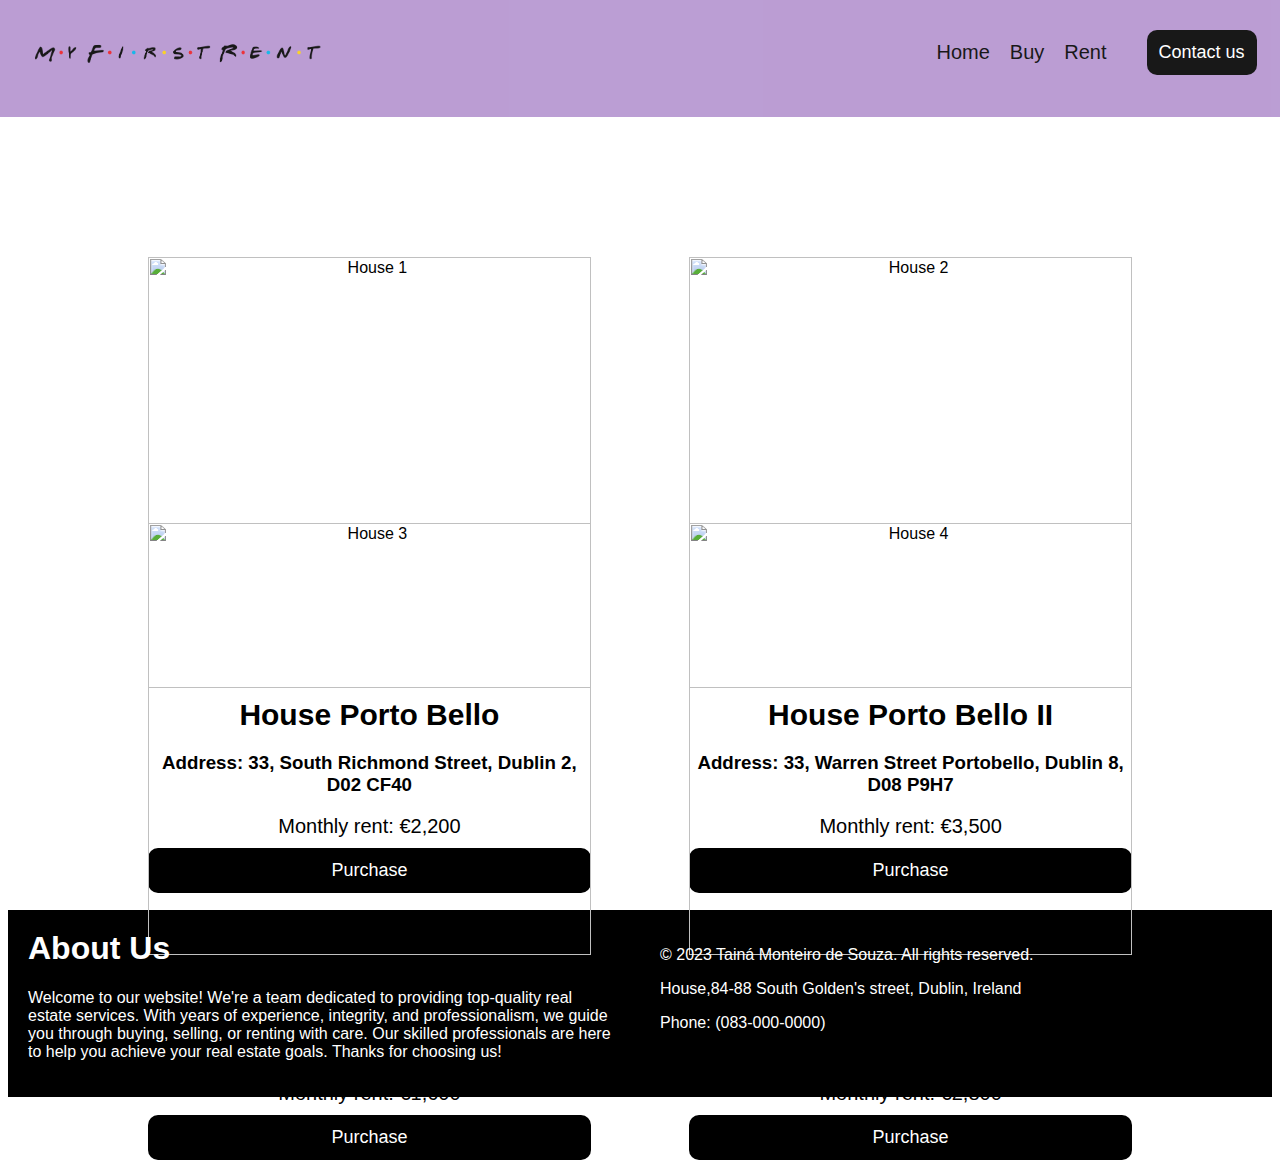
==== index/buy.html @ ad01f691 "Adicionando pasta ao repositório" ====
<html>
  <link rel="stylesheet" href="../style/rent.css" />
  <link
    rel="stylesheet"
    href="https://cdnjs.cloudflare.com/ajax/libs/font-awesome/6.0.0/css/all.min.css"
    integrity="sha384-k3kNa0h8HBxjX6FtGyYV6Tg7o9W2W+oW2L8u6kX3gY"
    crossorigin="anonymous"
  />

  <head>
    <title>First Rent - Buy</title>
  </head>
  <body>
    <header>
      <nav>
        <div class="logo">
          <a href="../index/home.html"
            ><img src="../img/rent.png" alt="Logo" width="300" height="70"
          /></a>
        </div>
        <ul>
          <li><a href="../index/home.html">Home</a></li>
          <li><a href="../index/buy.html">Buy</a></li>
          <li><a href="../index/rent.html">Rent</a></li>
          <li class="contact-us">
            <a href="../index/contact.html"><button>Contact us</button></a>
          </li>
        </ul>
      </nav>
    </header>
    <div class="main-container">
      <div class="container">
        <div class="row">
          <div class="col">
            <img src="../img/8.png" alt="House 1" />
            <h1>House Porto Bello</h1>
            <h3>Address: 33, South Richmond Street, Dublin 2, D02 CF40</h3>
            <p>Monthly rent: €2,200</p>
            <!-- Valor total da venda -->
            <button onclick="window.location.href='../index/houseeight.html'">
              Purchase
            </button>
          </div>
          <div class="col">
            <img src="../img/7.png" alt="House 2" />
            <h1>House Porto Bello II</h1>
            <h3>Address: 33, Warren Street Portobello, Dublin 8, D08 P9H7</h3>
            <p>Monthly rent: €3,500</p>
            <!-- Valor total da venda -->
            <button onclick="window.location.href='../index/houseseven.html'">
              Purchase
            </button>
          </div>
        </div>
        <div class="row">
          <div class="col">
            <img src="../img/6.png" alt="House 3" />
            <h1>House Finglas East</h1>
            <h3>
              Address: 276, Glasnevin Avenue, Dublin 11, Co. Dublin, D11 FC90
            </h3>
            <p>Monthly rent: €1,600</p>
            <!-- Valor total da venda -->
            <button onclick="window.location.href='../index/housesix.html'">
              Purchase
            </button>
          </div>
          <div class="col">
            <img src="../img/5.png" alt="House 4" />
            <h1>House Cabra</h1>
            <h3>Address: 35, Leix Road, Cabra, Dublin 7, D07WV96</h3>
            <p>Monthly rent: €2,800</p>
            <!-- Valor total da venda -->
            <button onclick="window.location.href='../index/housefive.html'">
              Purchase
            </button>
          </div>
        </div>
      </div>
    </div>

    <footer>
      <div class="footer-bg">
        <div class="footer-left">
          <h1>About Us</h1>
          <p>
            Welcome to our website! We're a team dedicated to providing
            top-quality real estate services. With years of experience,
            integrity, and professionalism, we guide you through buying,
            selling, or renting with care. Our skilled professionals are here to
            help you achieve your real estate goals. Thanks for choosing us!
          </p>
        </div>
        <div class="footer-right">
          <p>&copy; 2023 Tainá Monteiro de Souza. All rights reserved.</p>
          <p>House,84-88 South Golden's street, Dublin, Ireland</p>
          <p>Phone: (083-000-0000)</p>
        </div>
      </div>
    </footer>
  </body>
</html>
---- style/rent.css ----
/* Reset */
* {
    font-family: Arial, Helvetica, sans-serif;
}

.main-container{
    display: flex;
    justify-content: space-between;
    align-items: center;
    margin: 100px 100px 100px;
}

/* Navbar */
header {
    background-color: #b493cf;
    padding:30px;
    display: 90px;
    justify-content: space-between;
    align-items: center;
    position: relative;
    width: 97.2%;
    opacity: 0.9;
    margin-top: -20px;
    margin-left: -10px;
}

nav {
    display: flex;
    justify-content: space-between;
    align-items: center;
    width: 100%;
}

.logo img {
    max-width: 100%; /* Garante que a imagem da navbar não ultrapasse seu contêiner */
    height: auto; /* Mantém a proporção da imagem */
}

ul {
    list-style: none;
    display: flex;
    align-items: center;
    margin: 0; /* Remover margens padrão */
    padding: 0; /* Remover preenchimento padrão */
}

li {
    margin-right: 20px;
}

li:last-child {
    margin-right: 0;
}

a {
    text-decoration: none;
    color: #000000;
    font-size: 20px;
}

.contact-us {
    margin-left: 20px;
}

button {
    border: none;
    outline: 0;
    padding: 12px;
    color: white;
    background-color: #000;
    text-align: center;
    cursor: pointer;
    width: 100%;
    font-size: 18px;
    border-radius: 10px;
}

button:hover {
    opacity: 0.7;

    /*grid*/
}

.container {
    display: flex;
    flex-wrap: wrap;
    justify-content: space-around;
    margin: 20px;
    margin-bottom: 40px;
}

.row {
    display: flex;
    flex-wrap: wrap;
    justify-content: space-between;
    margin: 20px;
}

.col {
    flex-basis: 45%;
    max-width: 45%;
    text-align: center;
    
}

.text{
    text-align: center;
    margin-top:20px;
}


.container img {
    width: 100%; /* Garante que as imagens no conteúdo ocupem 100% da largura do contêiner */
    height: auto; /* Mantém a proporção da imagem */
}

.container h1 {
    margin-top: 10px ;
    font-size: 30px;
    text-align: center;
}

.container p {
    margin-top: 5px ;
    margin-bottom: 10px;
    font-size: 20px;
    text-align: center;
    font-weight: 500;
}

button {
    border:none;
    outline: 0;
    padding: 12px;
    color: white;
    background-color: #000;
    text-align: center;
    cursor: pointer;
    width: 100%;
    font-size: 18px;
}

button:hover {
    opacity: 0.7;
}

@media (max-width: 750px) {
 .properties-grid {
    display: flex;
    flex-direction: column;
  }

 .properties-grid.row {
    flex-direction: column;
  }

 .properties-grid.col {
    width: 100%;
  }

 .properties-grid.col +.col {
    margin-top: 20px;
  }
}

footer {
    background-color: black;
    color: white;
    padding: 0px;
  }
  
  .footer-bg {
    display: flex;
    justify-content: space-between;
  }
  
  .footer-left,
  .footer-right {
    flex: 1;
    padding: 20px;
  }
  
  .footer-left h1 {
    margin-top: 0;
  }
  
  .social-media-icons {
    display: flex;
    justify-content: space-between;
    width: 100%;
  }
  
  .social-media-icons a {
    color: white;
    text-decoration: none;
    margin-right: 10px;
  }
  
  .social-media-icons a:last-child {
    margin-right: 0;
  }
  
  .footer-copyright {
    text-align: left;
    width: 100%;
    margin-top: 20px;
  }
  
  .footer-copyright p {
    margin: 0px;
  }
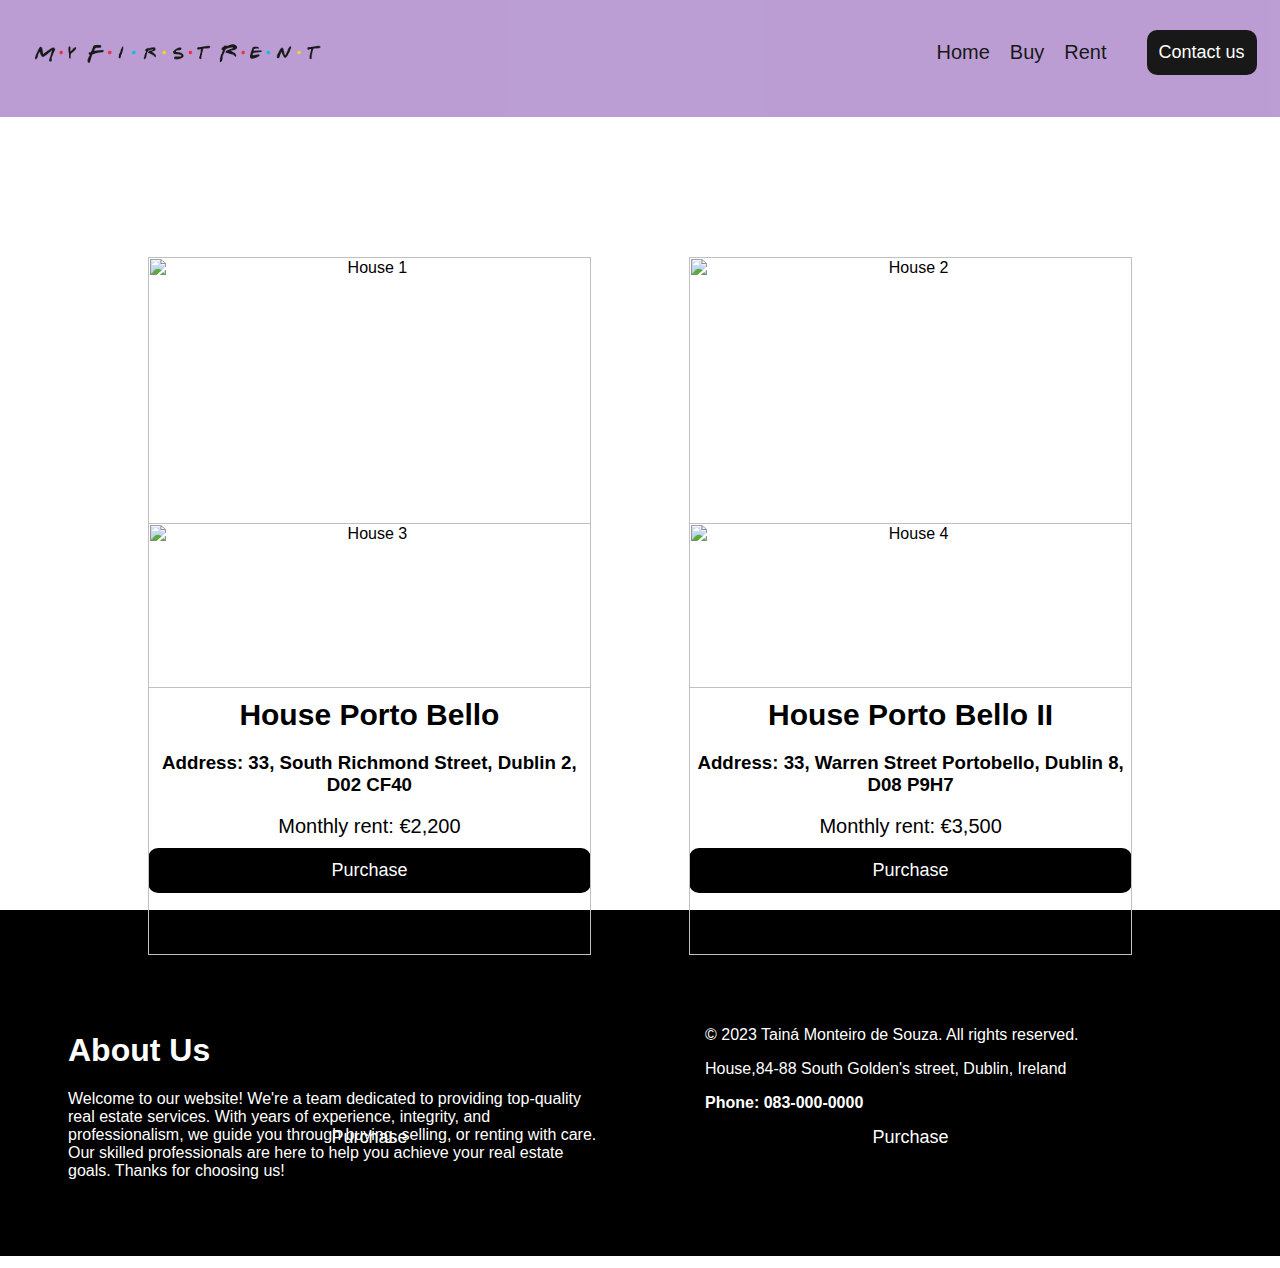
==== commit aa50c644: "pronto" ====
--- a/index/buy.html
+++ b/index/buy.html
@@ -14,12 +14,12 @@
     <header>
       <nav>
         <div class="logo">
-          <a href="../index/home.html"
+          <a href="../index.html"
             ><img src="../img/rent.png" alt="Logo" width="300" height="70"
           /></a>
         </div>
         <ul>
-          <li><a href="../index/home.html">Home</a></li>
+          <li><a href="../index.html">Home</a></li>
           <li><a href="../index/buy.html">Buy</a></li>
           <li><a href="../index/rent.html">Rent</a></li>
           <li class="contact-us">
@@ -83,18 +83,12 @@
       <div class="footer-bg">
         <div class="footer-left">
           <h1>About Us</h1>
-          <p>
-            Welcome to our website! We're a team dedicated to providing
-            top-quality real estate services. With years of experience,
-            integrity, and professionalism, we guide you through buying,
-            selling, or renting with care. Our skilled professionals are here to
-            help you achieve your real estate goals. Thanks for choosing us!
-          </p>
+          <p>Welcome to our website! We're a team dedicated to providing top-quality real estate services. With years of experience, integrity, and professionalism, we guide you through buying, selling, or renting with care. Our skilled professionals are here to help you achieve your real estate goals. Thanks for choosing us!</p>
         </div>
         <div class="footer-right">
           <p>&copy; 2023 Tainá Monteiro de Souza. All rights reserved.</p>
           <p>House,84-88 South Golden's street, Dublin, Ireland</p>
-          <p>Phone: (083-000-0000)</p>
+          <h2>Phone: 083-000-0000</h2>
         </div>
       </div>
     </footer>
--- a/style/rent.css
+++ b/style/rent.css
@@ -77,8 +77,6 @@
 
 button:hover {
     opacity: 0.7;
-
-    /*grid*/
 }
 
 .container {
@@ -87,6 +85,7 @@
     justify-content: space-around;
     margin: 20px;
     margin-bottom: 40px;
+    
 }
 
 .row {
@@ -100,14 +99,12 @@
     flex-basis: 45%;
     max-width: 45%;
     text-align: center;
-    
 }
 
 .text{
     text-align: center;
     margin-top:20px;
 }
-
 
 .container img {
     width: 100%; /* Garante que as imagens no conteúdo ocupem 100% da largura do contêiner */
@@ -144,29 +141,53 @@
     opacity: 0.7;
 }
 
+/* Media Query for 750px */
 @media (max-width: 750px) {
- .properties-grid {
-    display: flex;
-    flex-direction: column;
-  }
-
- .properties-grid.row {
-    flex-direction: column;
-  }
-
- .properties-grid.col {
-    width: 100%;
-  }
-
- .properties-grid.col +.col {
-    margin-top: 20px;
-  }
+    .properties-grid {
+        display: flex;
+        flex-direction: column;
+    }
+
+    .properties-grid.row {
+        flex-direction: column;
+    }
+
+    .properties-grid.col {
+        width: 100%;
+    }
+
+    .properties-grid.col + .col {
+        margin-top: 20px;
+    }
+}
+
+/* Media Query for 600px */
+@media (max-width: 600px) {
+    .container {
+        display: flex;
+        flex-direction: column;
+        margin: 0; /* Remove the margin for the containers to occupy the full width */
+    }
+
+    .row {
+        display: flex;
+        flex-direction: column;
+        margin: 0; /* Remove the margin for the containers to occupy the full width */
+    }
+
+    .col {
+        flex-basis: 100%; /* Set the width of the columns to occupy 100% of the width */
+        max-width: 100%; /* Set the maximum width for the columns to occupy 100% of the width */
+        margin-bottom: 20px; /* Add bottom margin between the containers */
+    }
 }
 
 footer {
     background-color: black;
     color: white;
-    padding: 0px;
+    padding: 20px;
+    margin-right: -30px;
+    margin-left: -20px;
   }
   
   .footer-bg {
@@ -177,31 +198,24 @@
   .footer-left,
   .footer-right {
     flex: 1;
-    padding: 20px;
-  }
-  
-  .footer-left h1 {
-    margin-top: 0;
-  }
-  
-  .social-media-icons {
-    display: flex;
-    justify-content: space-between;
-    width: 100%;
-  }
-  
-  .social-media-icons a {
-    color: white;
-    text-decoration: none;
-    margin-right: 10px;
-  }
-  
-  .social-media-icons a:last-child {
-    margin-right: 0;
-  }
-  
+    margin-top: 40px;
+      padding: 40px;
+      margin-left: 20px;
+  }
+  
+  .footer-right h2 {
+    font-size: 16px; /* ajuste o tamanho da fonte conforme necessário para dispositivos móveis */
+    margin-top: 10px; /* adicione um espaço superior para separá-lo do parágrafo anterior */
+  }
+  
+  
+  @media (max-width: 768px) {
+    .footer-left p {
+      font-size: 14px; /* Defina o tamanho do texto desejado */
+    }
+  }
   .footer-copyright {
-    text-align: left;
+    text-align: center;
     width: 100%;
     margin-top: 20px;
   }
@@ -209,3 +223,27 @@
   .footer-copyright p {
     margin: 0px;
   }
+  i {
+    font-family: "Font Awesome 6 Free";
+    font-weight: 900;
+  }
+  
+  @media (max-width: 768px) {
+    .footer-bg {
+      flex-direction: column;
+      align-items: center;
+    }
+  
+    .footer-left,
+    .footer-right {
+      flex: none;
+      width: 100%;
+      padding: 20px; /* ajuste conforme necessário */
+      text-align: center; /* centralize o conteúdo */
+    }
+  
+    .social-media-icons {
+      flex-direction: row;
+      margin-top: 20px; /* adicione um espaço entre os ícones e o texto */
+    }
+  }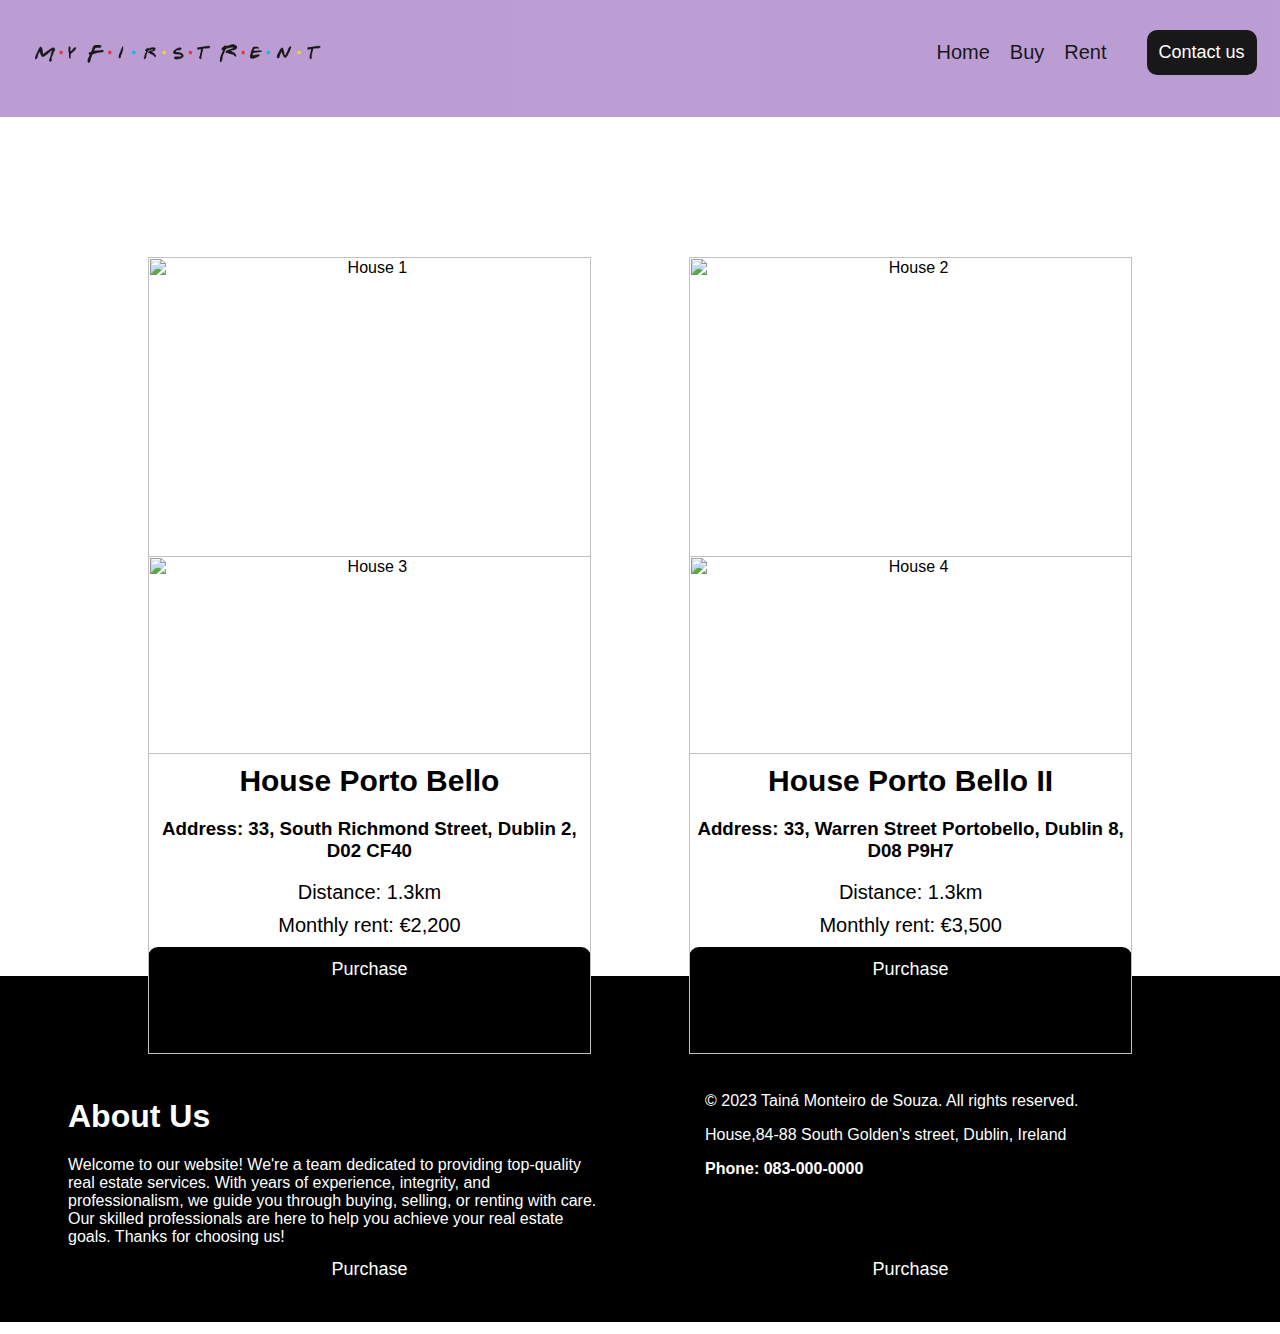
==== commit 5017be93: "sad" ====
--- a/index/buy.html
+++ b/index/buy.html
@@ -35,7 +35,9 @@
             <img src="../img/8.png" alt="House 1" />
             <h1>House Porto Bello</h1>
             <h3>Address: 33, South Richmond Street, Dublin 2, D02 CF40</h3>
+            <p>Distance: 1.3km</p>
             <p>Monthly rent: €2,200</p>
+            
             <!-- Valor total da venda -->
             <button onclick="window.location.href='../index/houseeight.html'">
               Purchase
@@ -45,6 +47,7 @@
             <img src="../img/7.png" alt="House 2" />
             <h1>House Porto Bello II</h1>
             <h3>Address: 33, Warren Street Portobello, Dublin 8, D08 P9H7</h3>
+            <p>Distance: 1.3km</p>
             <p>Monthly rent: €3,500</p>
             <!-- Valor total da venda -->
             <button onclick="window.location.href='../index/houseseven.html'">
@@ -59,6 +62,7 @@
             <h3>
               Address: 276, Glasnevin Avenue, Dublin 11, Co. Dublin, D11 FC90
             </h3>
+            <p>Distance: 1.3km</p>
             <p>Monthly rent: €1,600</p>
             <!-- Valor total da venda -->
             <button onclick="window.location.href='../index/housesix.html'">
@@ -69,6 +73,7 @@
             <img src="../img/5.png" alt="House 4" />
             <h1>House Cabra</h1>
             <h3>Address: 35, Leix Road, Cabra, Dublin 7, D07WV96</h3>
+            <p>Distance: 1.3km</p>
             <p>Monthly rent: €2,800</p>
             <!-- Valor total da venda -->
             <button onclick="window.location.href='../index/housefive.html'">
